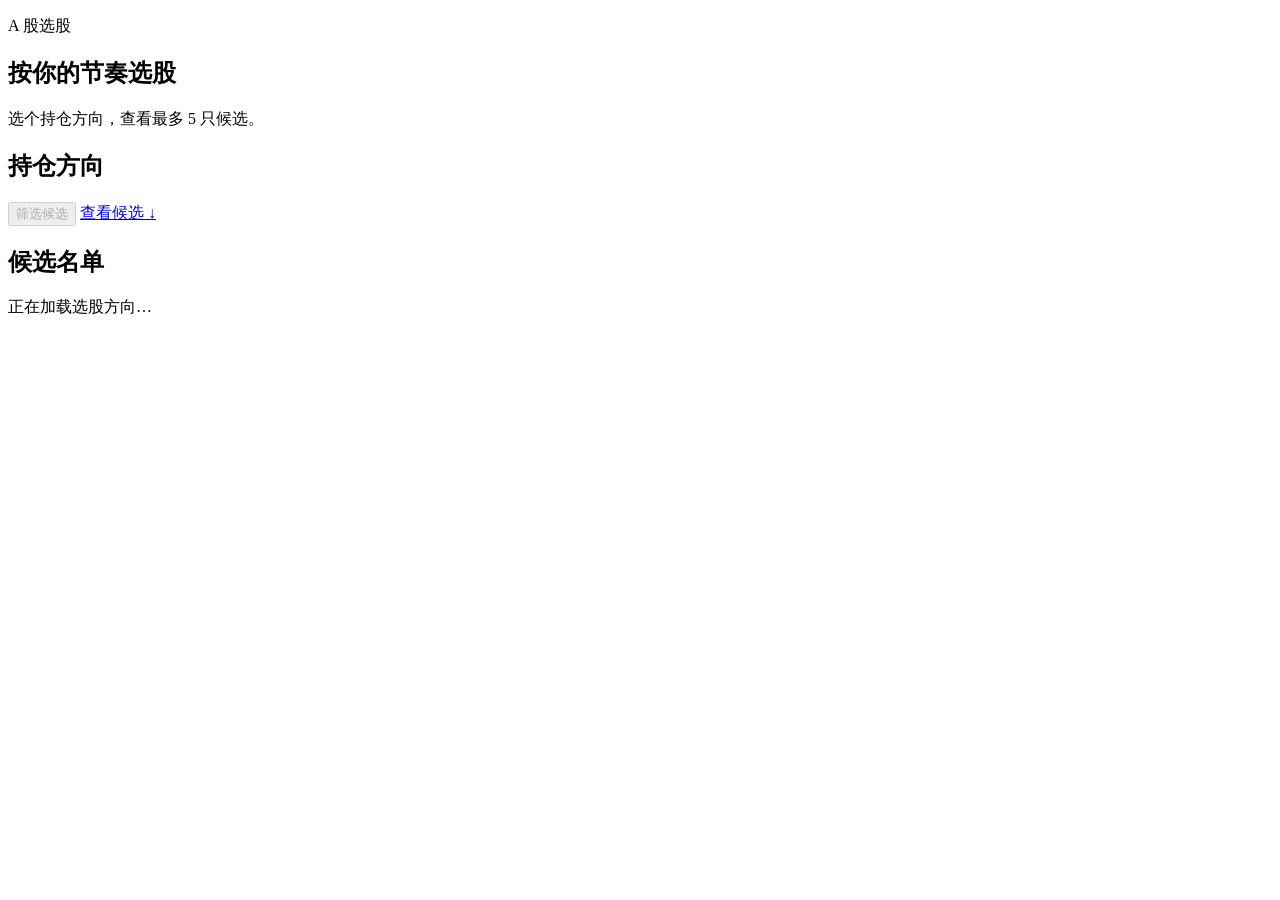
==== lazy_picker/web/index.html @ 013c2728 "Build mobile stock picker and Pages snapshot export" ====
<!doctype html>
<html lang="zh-CN" data-mode="local">
  <head>
    <meta charset="utf-8">
    <meta name="viewport" content="width=device-width, initial-scale=1, viewport-fit=cover">
    <meta name="theme-color" content="#f2f4ff">
    <title>懒人选股</title>
    <script src="./assets/theme.js"></script>
    <link rel="stylesheet" href="./assets/style.css">
    <script type="module" src="./assets/main.js"></script>
  </head>
  <body>
    <header class="site-header" data-page="picker"></header>
    <main class="workspace" id="main-content">
      <section class="picker-hero" aria-labelledby="picker-title">
        <div class="hero-content">
          <p class="hero-scope">A 股选股</p>
          <h1 id="picker-title">按你的节奏选股</h1>
          <p>选个持仓方向，查看最多 5 只候选。</p>
        </div>
        <div class="hero-art" aria-hidden="true"></div>
      </section>

      <section class="directions" aria-labelledby="direction-title">
        <div class="section-heading">
          <h2 id="direction-title">持仓方向</h2>
          <button id="start" class="start" type="button" disabled>筛选候选</button>
          <a class="jump-results" href="#results">查看候选 ↓</a>
        </div>
        <div id="options" class="options" role="group" aria-labelledby="direction-title"></div>
      </section>

      <section class="results" id="results" aria-labelledby="result-title">
        <div class="section-heading result-heading">
          <h2 id="result-title" tabindex="-1">候选名单</h2>
          <p id="result-meta"></p>
        </div>
        <p id="status" class="status" role="status">正在加载选股方向…</p>
        <ol id="candidates" class="candidates" aria-label="候选股票"></ol>
        <p id="holding-note" class="holding-note" hidden>预计持仓时间来自所选策略。风险加剧或观察条件变化时，重新评估。</p>
      </section>
    </main>

    <template id="direction-template">
      <button type="button" class="direction" aria-pressed="false">
        <span class="direction-title"></span>
        <span class="direction-holding"></span>
        <span class="direction-description"></span>
      </button>
    </template>
    <template id="candidate-template">
      <li class="candidate">
        <article>
          <div class="candidate-heading">
            <div>
              <h3 class="stock-name"></h3>
              <p class="stock-code"></p>
            </div>
            <div class="score">
              <span class="score-value"></span><span class="score-scale"> / 100</span>
              <span class="score-label">筛选评分</span>
            </div>
          </div>
          <dl>
            <div><dt>入选理由</dt><dd class="reason"></dd></div>
            <div><dt>主要风险</dt><dd class="risk"></dd></div>
            <div><dt>预计持仓</dt><dd class="holding"></dd></div>
          </dl>
          <details>
            <summary>什么时候重新评估</summary>
            <p class="review"></p>
          </details>
        </article>
      </li>
    </template>
  </body>
</html>
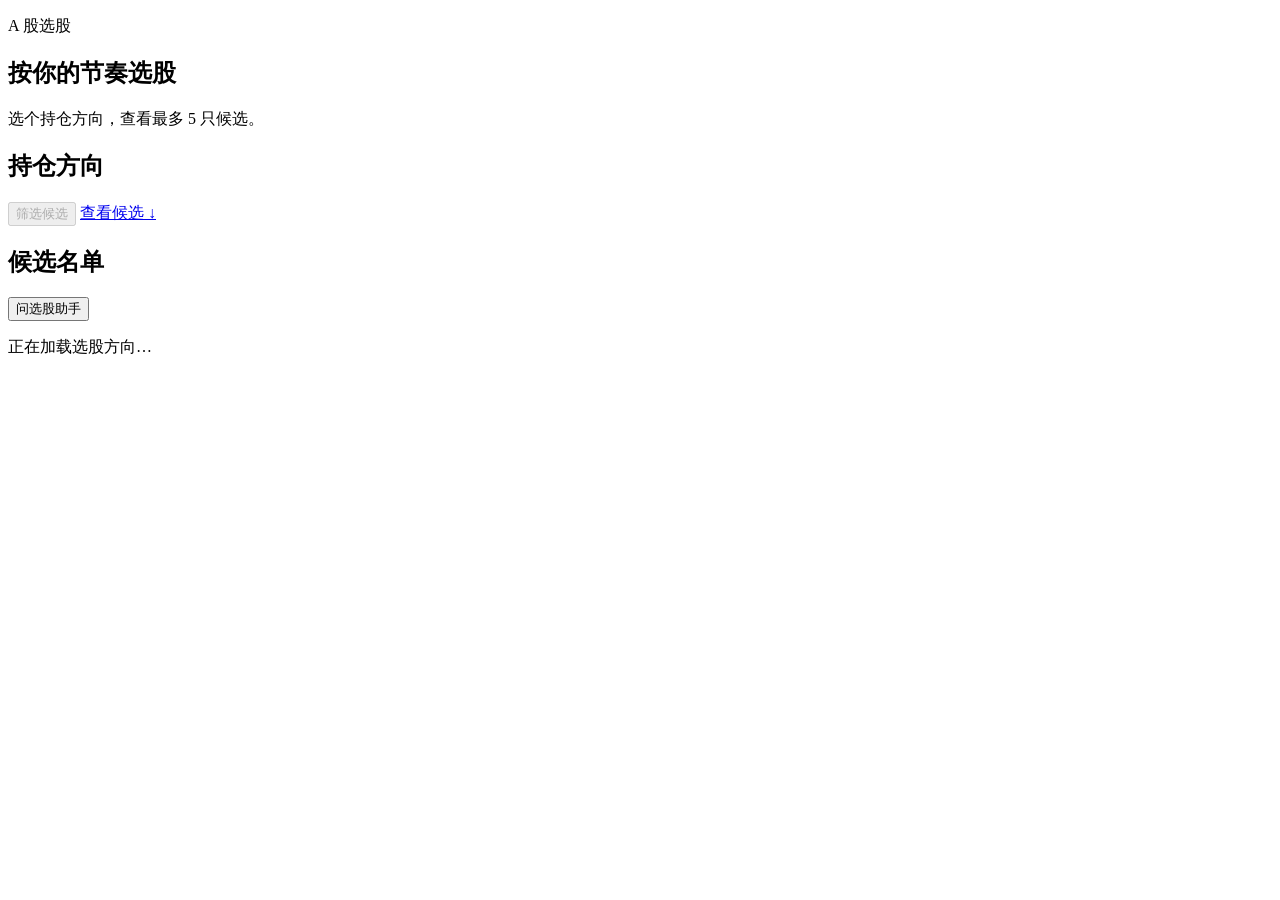
==== commit f2116f1d: "Add a rules-grounded stock assistant" ====
--- a/lazy_picker/web/index.html
+++ b/lazy_picker/web/index.html
@@ -7,6 +7,7 @@
     <title>懒人选股</title>
     <script src="./assets/theme.js"></script>
     <link rel="stylesheet" href="./assets/style.css">
+    <link rel="stylesheet" href="./assets/assistant.css">
     <script type="module" src="./assets/main.js"></script>
   </head>
   <body>
@@ -33,13 +34,44 @@
       <section class="results" id="results" aria-labelledby="result-title">
         <div class="section-heading result-heading">
           <h2 id="result-title" tabindex="-1">候选名单</h2>
-          <p id="result-meta"></p>
+          <button id="open-assistant" class="assistant-trigger" type="button" aria-haspopup="dialog">问选股助手</button>
         </div>
+        <p id="result-meta"></p>
         <p id="status" class="status" role="status">正在加载选股方向…</p>
         <ol id="candidates" class="candidates" aria-label="候选股票"></ol>
         <p id="holding-note" class="holding-note" hidden>预计持仓时间来自所选策略。风险加剧或观察条件变化时，重新评估。</p>
       </section>
     </main>
+
+    <dialog id="assistant" aria-labelledby="assistant-title">
+      <header class="assistant-header">
+        <div>
+          <h2 id="assistant-title" tabindex="-1">选股助手</h2>
+          <p id="assistant-context"></p>
+        </div>
+        <button id="close-assistant" class="assistant-trigger" type="button">关闭</button>
+      </header>
+      <div class="assistant-body">
+        <div class="assistant-suggestions" aria-label="常见问题">
+          <button type="button">为什么分数偏低？</button>
+          <button type="button">评分怎么算？</button>
+          <button type="button">候选适合观察多久？</button>
+        </div>
+        <div id="assistant-reply" role="status" aria-live="polite" aria-atomic="true">
+          <p id="assistant-asked"></p>
+          <p id="assistant-answer">可以问候选为什么入选、分数怎么来的，或什么时候重新评估。</p>
+          <p id="assistant-source"></p>
+        </div>
+      </div>
+      <form id="assistant-form" class="assistant-form">
+        <label for="assistant-question">你的问题</label>
+        <div class="assistant-compose">
+          <input id="assistant-question" type="text" required maxlength="320" placeholder="例如：这轮有没有 80 分以上的？" autocomplete="off">
+          <button id="assistant-send" class="start" type="submit">发送</button>
+        </div>
+        <p id="assistant-mode">正在读取问答规则…</p>
+      </form>
+    </dialog>
 
     <template id="direction-template">
       <button type="button" class="direction" aria-pressed="false">
@@ -70,6 +102,7 @@
             <summary>什么时候重新评估</summary>
             <p class="review"></p>
           </details>
+          <button class="ask-stock assistant-trigger" type="button" aria-haspopup="dialog">问这只</button>
         </article>
       </li>
     </template>
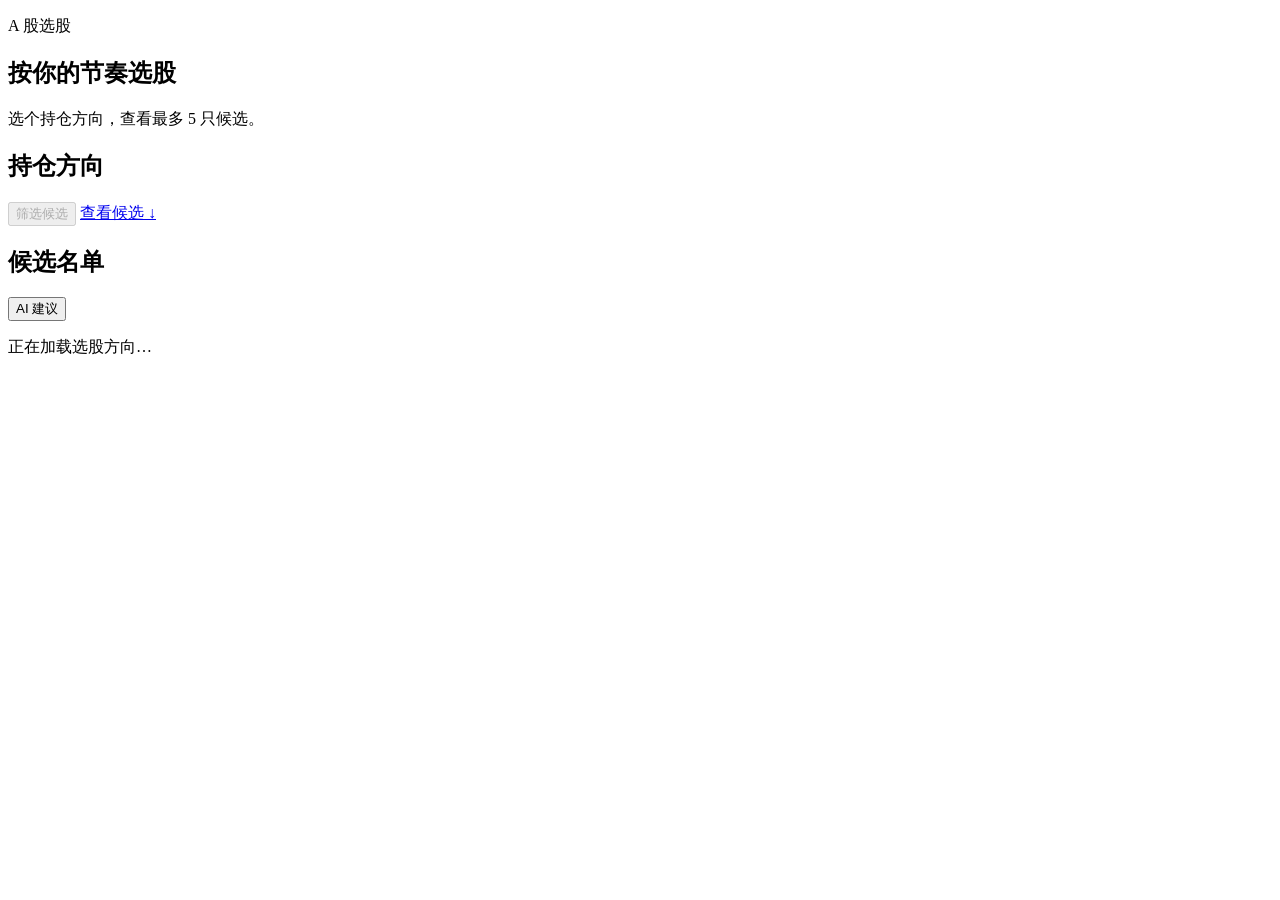
==== commit ee4e2193: "Add AI advice cards grounded in completed daily bars" ====
--- a/lazy_picker/web/index.html
+++ b/lazy_picker/web/index.html
@@ -34,7 +34,7 @@
       <section class="results" id="results" aria-labelledby="result-title">
         <div class="section-heading result-heading">
           <h2 id="result-title" tabindex="-1">候选名单</h2>
-          <button id="open-assistant" class="assistant-trigger" type="button" aria-haspopup="dialog">问选股助手</button>
+          <button id="open-assistant" class="assistant-trigger advice-trigger" type="button" aria-haspopup="dialog">AI 建议</button>
         </div>
         <p id="result-meta"></p>
         <p id="status" class="status" role="status">正在加载选股方向…</p>
@@ -46,24 +46,57 @@
     <dialog id="assistant" aria-labelledby="assistant-title">
       <header class="assistant-header">
         <div>
-          <h2 id="assistant-title" tabindex="-1">选股助手</h2>
+          <h2 id="assistant-title" tabindex="-1">AI 建议</h2>
           <p id="assistant-context"></p>
         </div>
         <button id="close-assistant" class="assistant-trigger" type="button">关闭</button>
       </header>
+      <div class="assistant-views" role="group" aria-label="查看方式">
+        <button type="button" data-assistant-view="advice" aria-pressed="true">建议</button>
+        <button type="button" data-assistant-view="qa" aria-pressed="false">问答</button>
+      </div>
       <div class="assistant-body">
-        <div class="assistant-suggestions" aria-label="常见问题">
-          <button type="button">为什么分数偏低？</button>
-          <button type="button">评分怎么算？</button>
-          <button type="button">候选适合观察多久？</button>
+        <div id="advice-panel">
+          <p id="advice-empty" class="status" hidden></p>
+          <div id="advice-content" hidden>
+            <div class="advice-stock-picker">
+              <label for="advice-stock">候选股票</label>
+              <select id="advice-stock"></select>
+            </div>
+            <div class="advice-summary">
+              <div class="advice-summary-heading"><h3 id="advice-stance"></h3><span id="advice-origin"></span></div>
+              <p id="advice-summary"></p>
+            </div>
+            <dl class="advice-facts">
+              <div><dt>空仓时</dt><dd id="advice-unheld"></dd></div>
+              <div><dt>持有时</dt><dd id="advice-held"></dd></div>
+              <div><dt>主要风险</dt><dd id="advice-risk"></dd></div>
+              <div><dt>预计持仓</dt><dd id="advice-holding"></dd></div>
+              <div><dt>复查条件</dt><dd id="advice-review"></dd></div>
+            </dl>
+            <details id="advice-technical">
+              <summary>关键价位与量价</summary>
+              <dl id="advice-levels" class="advice-levels"></dl>
+              <p id="advice-bar-source" class="advice-data-note"></p>
+            </details>
+            <p class="advice-data-note">建议依据行情和技术指标整理。新闻、公告、筹码与主力资金暂未纳入。</p>
+          </div>
         </div>
-        <div id="assistant-reply" role="status" aria-live="polite" aria-atomic="true">
-          <p id="assistant-asked"></p>
-          <p id="assistant-answer">可以问候选为什么入选、分数怎么来的，或什么时候重新评估。</p>
-          <p id="assistant-source"></p>
+        <div id="assistant-qa" hidden>
+          <div class="assistant-suggestions" aria-label="常见问题">
+            <button id="assistant-stock-question" type="button">这只为什么入选？</button>
+            <button type="button">为什么分数偏低？</button>
+            <button type="button">评分怎么算？</button>
+            <button type="button">候选适合观察多久？</button>
+          </div>
+          <div id="assistant-reply" role="status" aria-live="polite" aria-atomic="true">
+            <p id="assistant-asked"></p>
+            <p id="assistant-answer">可以问候选为什么入选、分数怎么来的，或什么时候重新评估。</p>
+            <p id="assistant-source"></p>
+          </div>
         </div>
       </div>
-      <form id="assistant-form" class="assistant-form">
+      <form id="assistant-form" class="assistant-form" hidden>
         <label for="assistant-question">你的问题</label>
         <div class="assistant-compose">
           <input id="assistant-question" type="text" required maxlength="320" placeholder="例如：这轮有没有 80 分以上的？" autocomplete="off">
@@ -102,7 +135,7 @@
             <summary>什么时候重新评估</summary>
             <p class="review"></p>
           </details>
-          <button class="ask-stock assistant-trigger" type="button" aria-haspopup="dialog">问这只</button>
+          <button class="ask-stock assistant-trigger" type="button" aria-haspopup="dialog">查看建议</button>
         </article>
       </li>
     </template>
